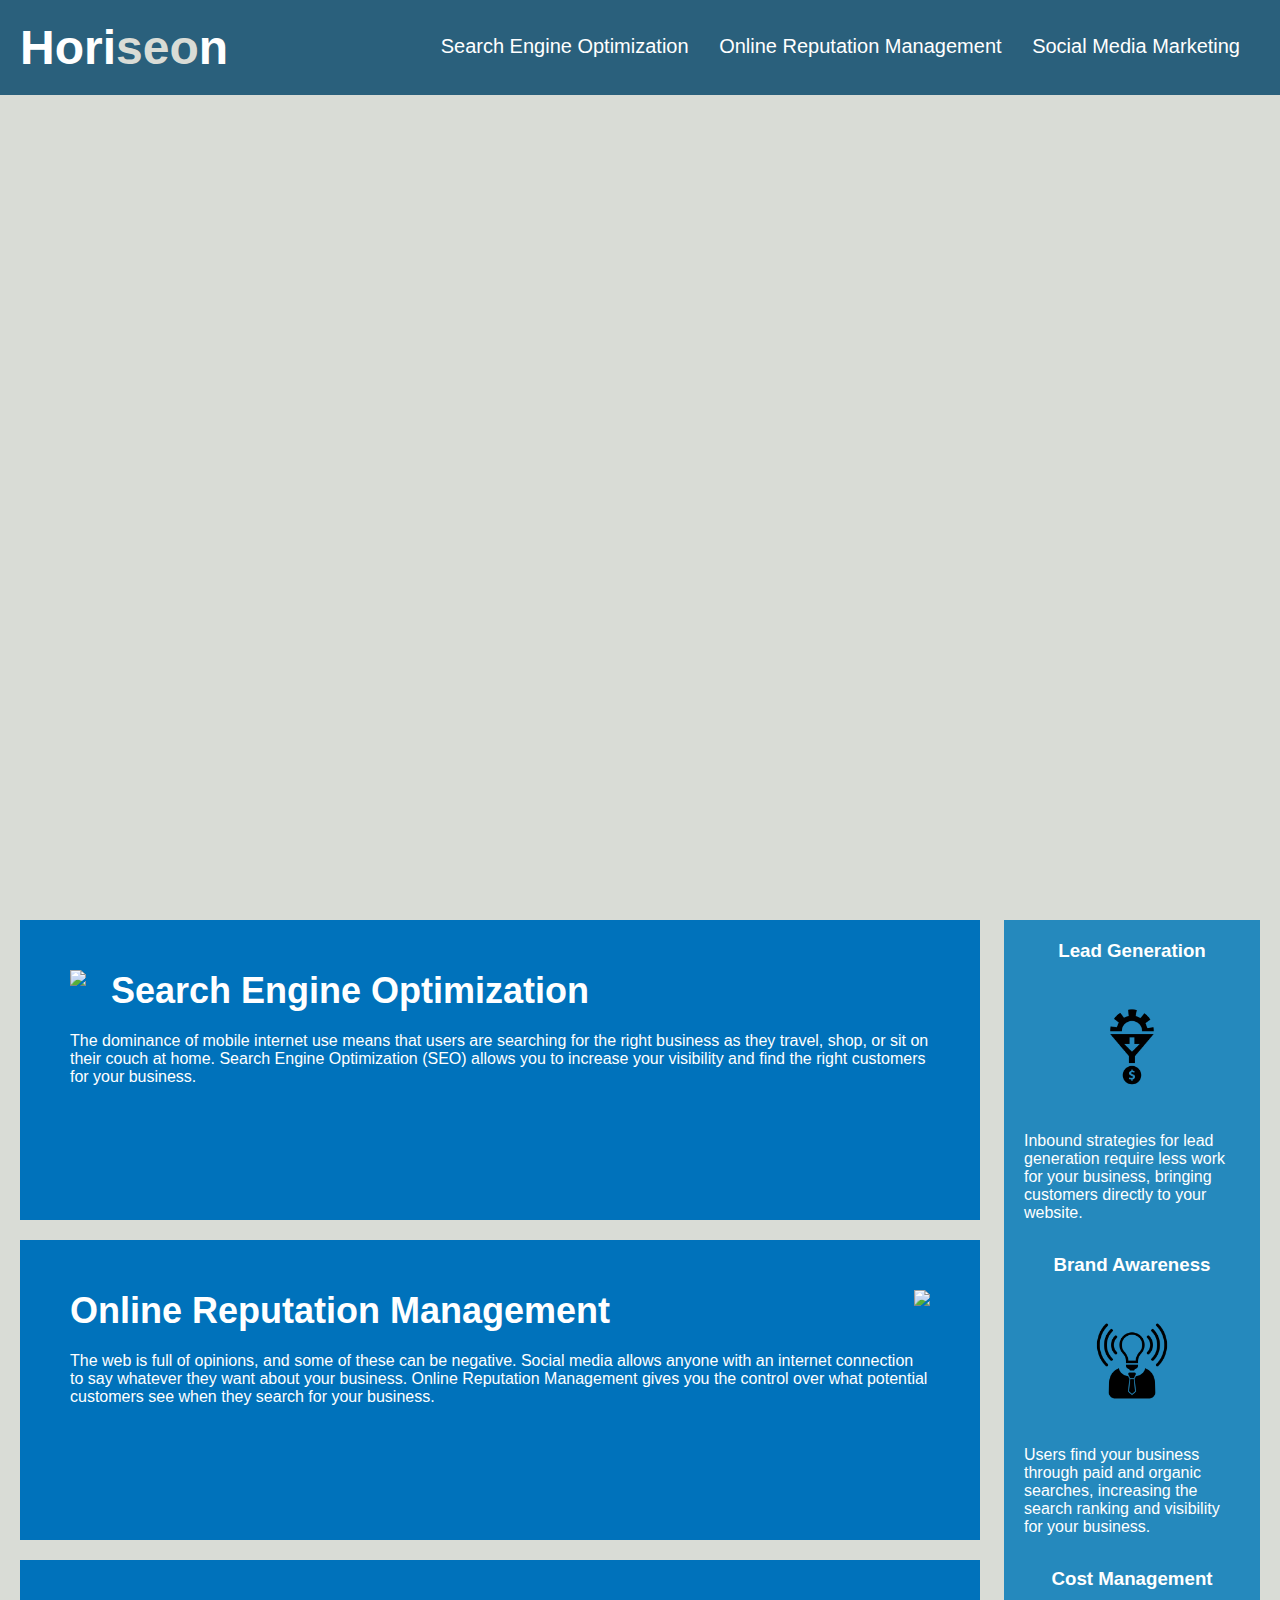
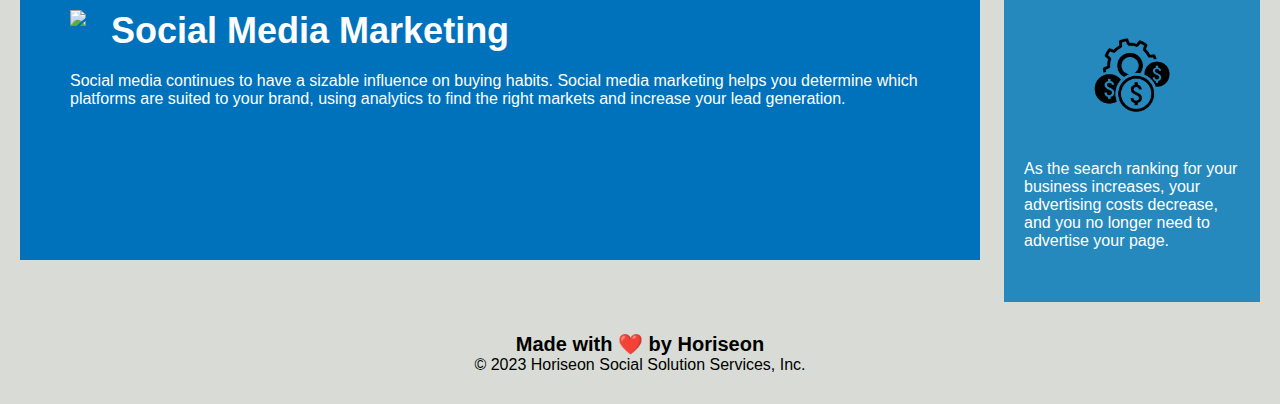
==== Develop/index.html @ 61176849 "Initial Commit" ====
<!DOCTYPE html>
<html lang="en-us">

<head>
    <meta charset="UTF-8" />
    <link rel="stylesheet" href="./assets/css/style.css">
    <title>website</title>
</head>

<body>
    <div class="header">
        <h1>Hori<span class="seo">seo</span>n</h1>
        <div>
            <ul>
                <li>
                    <a href="#search-engine-optimization">Search Engine Optimization</a>
                </li>
                <li>
                    <a href="#online-reputation-management">Online Reputation Management</a>
                </li>
                <li>
                    <a href="#social-media-marketing">Social Media Marketing</a>
                </li>
            </ul>
        </div>
    </div>
    <div class="hero"></div>
    <div class="content">
        <div class="search-engine-optimization">
            <img src="./assets/images/search-engine-optimization.jpg" class="float-left" />
            <h2>Search Engine Optimization</h2>
            <p>
                The dominance of mobile internet use means that users are searching for the right business as they travel, shop, or sit on their couch at home. Search Engine Optimization (SEO) allows you to increase your visibility and find the right customers for your business.
            </p>
        </div>
        <div id="online-reputation-management" class="online-reputation-management">
            <img src="./assets/images/online-reputation-management.jpg" class="float-right" />
            <h2>Online Reputation Management</h2>
            <p>
                The web is full of opinions, and some of these can be negative. Social media allows anyone with an internet connection to say whatever they want about your business. Online Reputation Management gives you the control over what potential customers see when they search for your business.
            </p>
        </div>
        <div id="social-media-marketing" class="social-media-marketing">
            <img src="./assets/images/social-media-marketing.jpg" class="float-left" />
            <h2>Social Media Marketing</h2>
            <p>
                Social media continues to have a sizable influence on buying habits. Social media marketing helps you determine which platforms are suited to your brand, using analytics to find the right markets and increase your lead generation.
            </p>
        </div>
    </div>
    <div class="benefits">
        <div class="benefit-lead">
            <h3>Lead Generation</h3>
            <img src="./assets/images/lead-generation.png" />
            <p>
                Inbound strategies for lead generation require less work for your business, bringing customers directly to your website.
            </p>
        </div>
        <div class="benefit-brand">
            <h3>Brand Awareness</h3>
            <img src="./assets/images/brand-awareness.png" />
            <p>
                Users find your business through paid and organic searches, increasing the search ranking and visibility for your business.
            </p>
        </div>
        <div class="benefit-cost">
            <h3>Cost Management</h3>
            <img src="./assets/images/cost-management.png"></img>
            <p>
                As the search ranking for your business increases, your advertising costs decrease, and you no longer need to advertise your page.
            </p>
        </div>
    </div>
    <div class="footer">
        <h2>Made with ❤️️ by Horiseon</h2>
        <p>
            &copy; 2023 Horiseon Social Solution Services, Inc.
        </p>
    </div>
</body>

</html>
---- Develop/assets/css/style.css ----
* {
    box-sizing: border-box;
    padding: 0;
    margin: 0;
}

body {
    background-color: #d9dcd6;
}

.header {
    padding: 20px;
    font-family: 'Trebuchet MS', 'Lucida Sans Unicode', 'Lucida Grande', 'Lucida Sans', Arial, sans-serif;
    background-color: #2a607c;
    color: #ffffff;
}

.header h1 {
    display: inline-block;
    font-size: 48px;
}

.header h1 .seo {
    color: #d9dcd6;
}

.header div {
    padding-top: 15px;
    margin-right: 20px;
    float: right;
    font-family: 'Gill Sans', 'Gill Sans MT', Calibri, 'Trebuchet MS', sans-serif;
    font-size: 20px;
}

.header div ul {
    list-style-type: none;
}

.header div ul li {
    display: inline-block;
    margin-left: 25px;
}

a {
    color: #ffffff;
    text-decoration: none;
}

p {
    font-size: 16px;
}

.hero {
    height: 800px;
    width: 100%;
    margin-bottom: 25px;
    background-image: url("../images/digital-marketing-meeting.jpg");
    background-size: cover;
    background-position: center;
}

.float-left {
    float: left;
    margin-right: 25px;
}

.float-right {
    float: right;
    margin-left: 25px;
}

.content {
    width: 75%;
    display: inline-block;
    margin-left: 20px;
}

.benefits {
    margin-right: 20px;
    padding: 20px;
    clear: both;
    float: right;
    width: 20%;
    height: 100%;
    font-family: 'Gill Sans', 'Gill Sans MT', Calibri, 'Trebuchet MS', sans-serif;
    background-color: #2589bd;
}

.benefit-lead {
    margin-bottom: 32px;
    color: #ffffff;
}

.benefit-brand {
    margin-bottom: 32px;
    color: #ffffff;
}

.benefit-cost {
    margin-bottom: 32px;
    color: #ffffff;
}

.benefit-lead h3 {
    margin-bottom: 10px;
    text-align: center;
}

.benefit-brand h3 {
    margin-bottom: 10px;
    text-align: center;
}

.benefit-cost h3 {
    margin-bottom: 10px;
    text-align: center;
}

.benefit-lead img {
    display: block;
    margin: 10px auto;
    max-width: 150px;
}

.benefit-brand img {
    display: block;
    margin: 10px auto;
    max-width: 150px;
}

.benefit-cost img {
    display: block;
    margin: 10px auto;
    max-width: 150px;
}

.search-engine-optimization {
    margin-bottom: 20px;
    padding: 50px;
    height: 300px;
    font-family: 'Gill Sans', 'Gill Sans MT', Calibri, 'Trebuchet MS', sans-serif;
    background-color: #0072bb;
    color: #ffffff;
}

.online-reputation-management {
    margin-bottom: 20px;
    padding: 50px;
    height: 300px;
    font-family: 'Gill Sans', 'Gill Sans MT', Calibri, 'Trebuchet MS', sans-serif;
    background-color: #0072bb;
    color: #ffffff;
}

.social-media-marketing {
    margin-bottom: 20px;
    padding: 50px;
    height: 300px;
    font-family: 'Gill Sans', 'Gill Sans MT', Calibri, 'Trebuchet MS', sans-serif;
    background-color: #0072bb;
    color: #ffffff;
}

.search-engine-optimization img {
    max-height: 200px;
}

.online-reputation-management img {
    max-height: 200px;
}

.social-media-marketing img {
    max-height: 200px;
}

.search-engine-optimization h2 {
    margin-bottom: 20px;
    font-size: 36px;
}

.online-reputation-management h2 {
    margin-bottom: 20px;
    font-size: 36px;
}

.social-media-marketing h2 {
    margin-bottom: 20px;
    font-size: 36px;
}

.footer {
    padding: 30px;
    clear: both;
    font-family: 'Trebuchet MS', 'Lucida Sans Unicode', 'Lucida Grande', 'Lucida Sans', Arial, sans-serif;
    text-align: center;
}

.footer h2 {
    font-size: 20px;
}
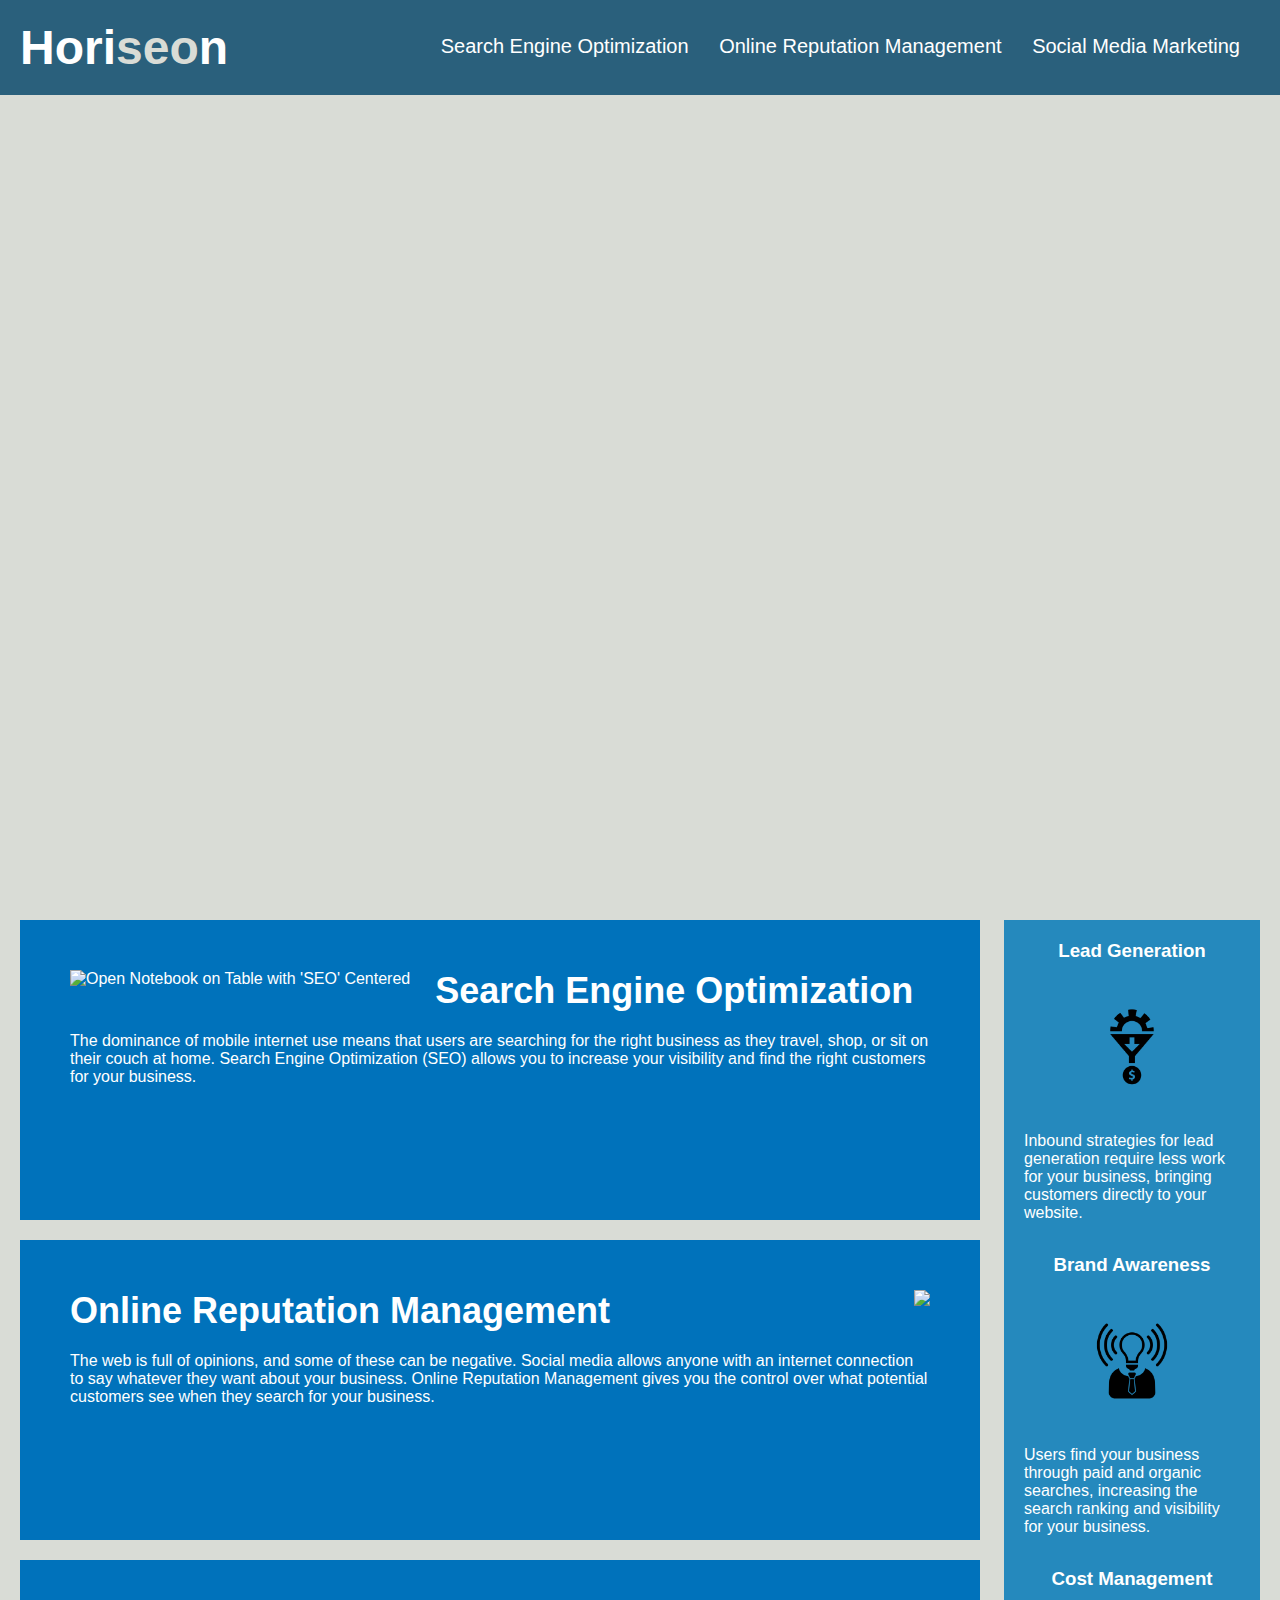
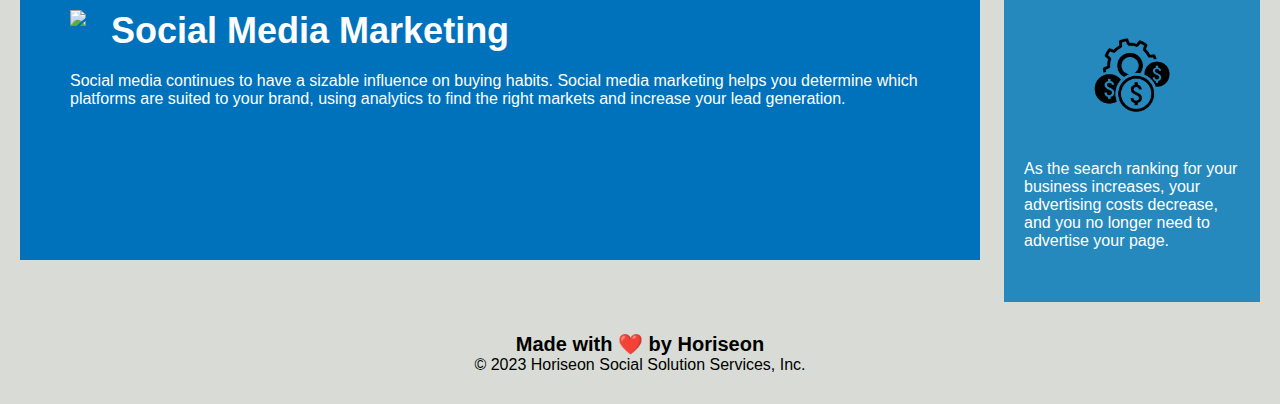
==== commit 851d5517: "Image ALT and Title Updates" ====
--- a/Develop/index.html
+++ b/Develop/index.html
@@ -26,14 +26,14 @@
     </div>
     <div class="hero"></div>
     <div class="content">
-        <div class="search-engine-optimization">
-            <img src="./assets/images/search-engine-optimization.jpg" class="float-left" />
+        <div id="search-engine-optimization" class="search-engine-optimization">
+            <img src="./assets/images/search-engine-optimization.jpg" alt="Open Notebook on Table with 'SEO' Centered" title="Open Notebook on Table with 'SEO' Centered" class="float-left" />
             <h2>Search Engine Optimization</h2>
             <p>
                 The dominance of mobile internet use means that users are searching for the right business as they travel, shop, or sit on their couch at home. Search Engine Optimization (SEO) allows you to increase your visibility and find the right customers for your business.
             </p>
         </div>
-        <div id="online-reputation-management" class="online-reputation-management">
+        <div id="online-reputation-management" alt="Open Laptop with Rising Barchart Titled 'Reputation'" title="Open Laptop with Rising Barchart Titled 'Reputation'" class="online-reputation-management">
             <img src="./assets/images/online-reputation-management.jpg" class="float-right" />
             <h2>Online Reputation Management</h2>
             <p>
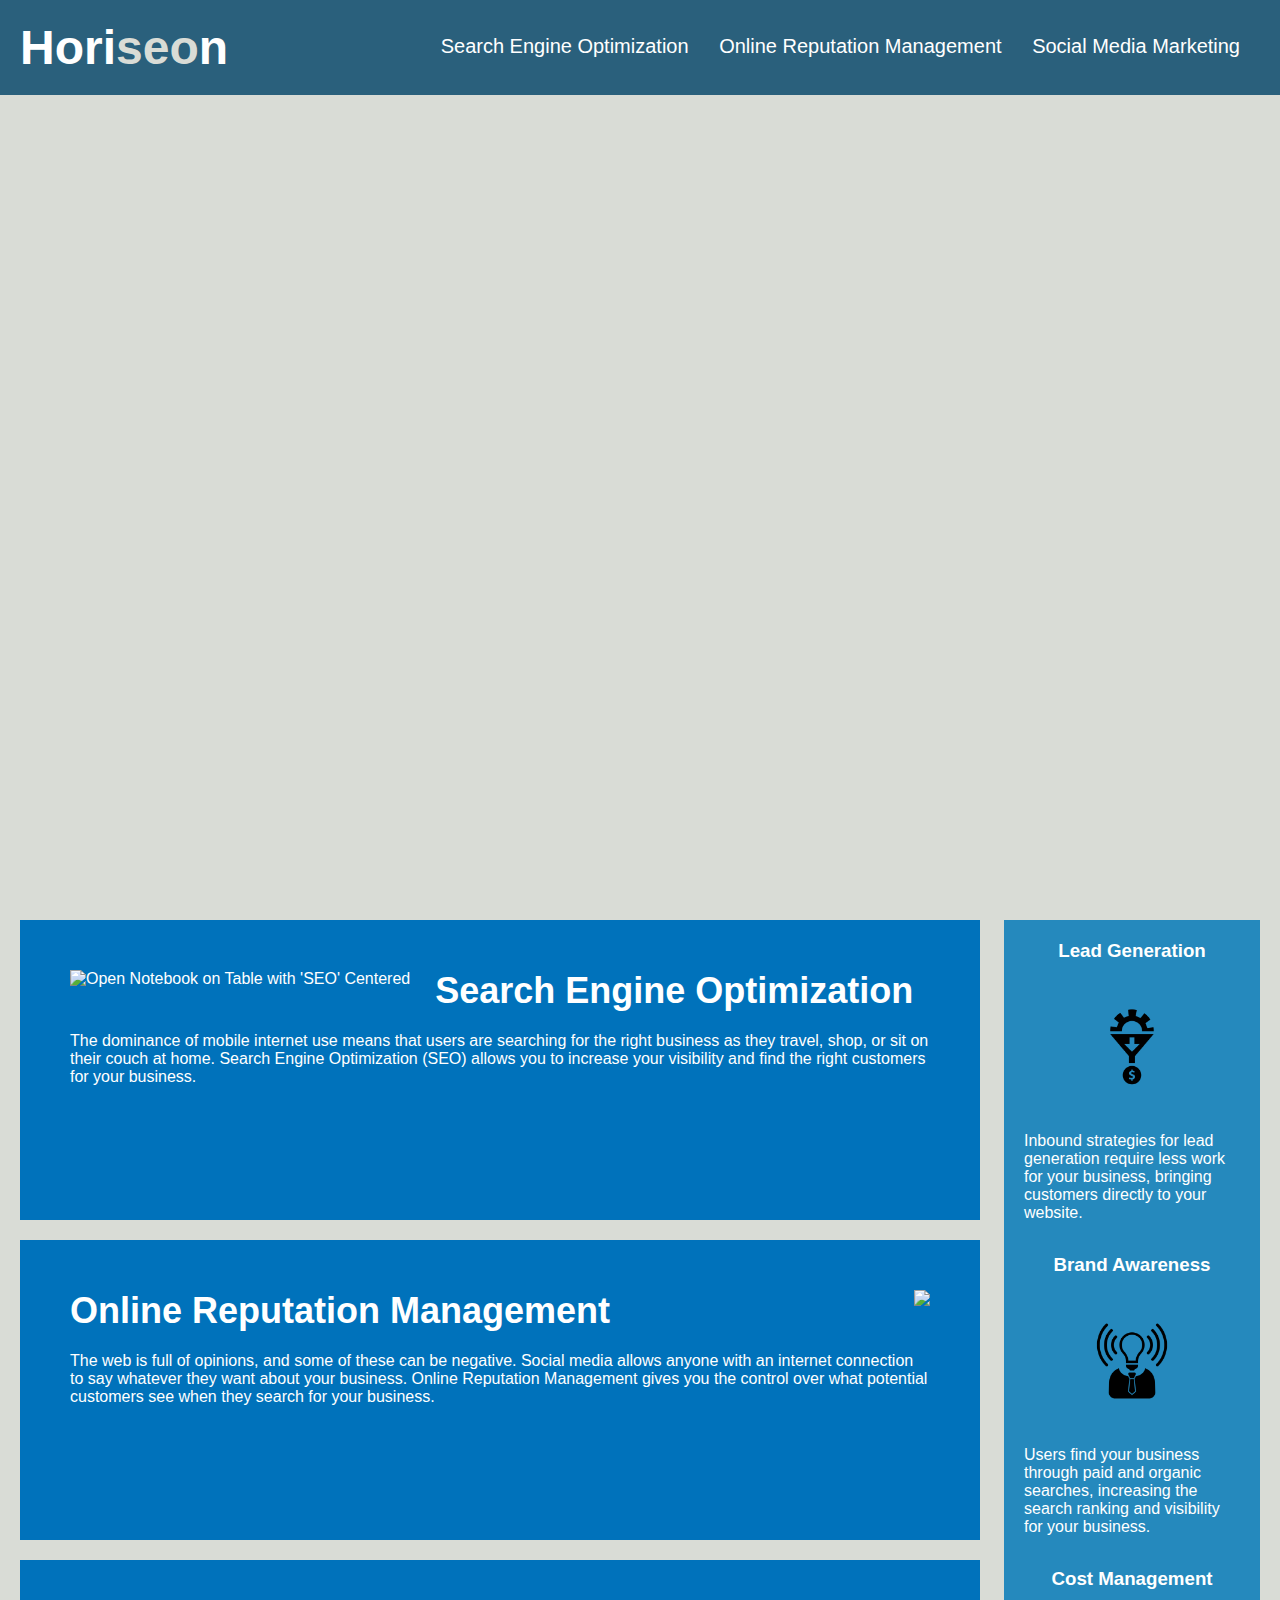
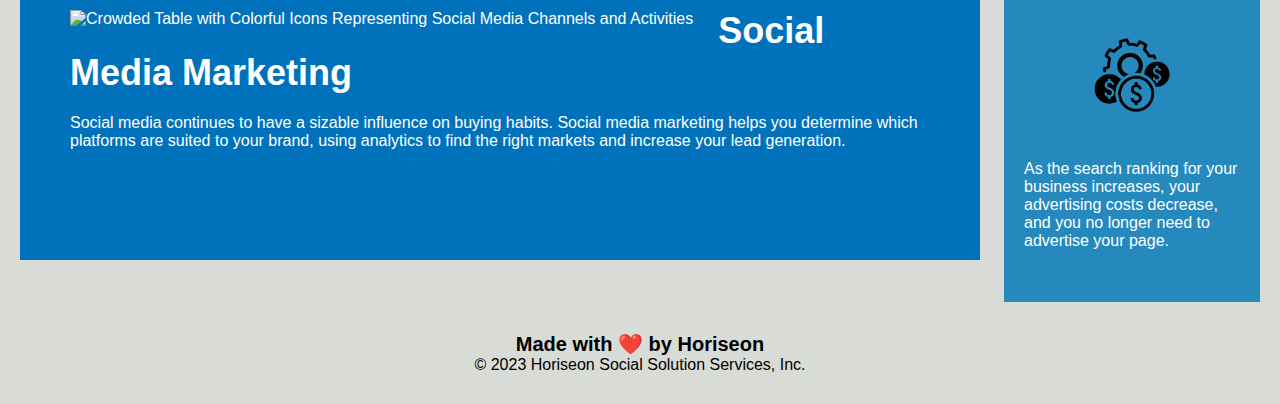
==== commit 695f14e1: "IMG ALT and Title Attributes, Misc Closing IMG Tag deletion" ====
--- a/Develop/index.html
+++ b/Develop/index.html
@@ -1,5 +1,8 @@
 <!DOCTYPE html>
 <html lang="en-us">
+
+<!-- IMG Tag does NOT have closing / -->
+<!-- Hero Class, Background Image, is this a thing? -->
 
 <head>
     <meta charset="UTF-8" />
@@ -41,7 +44,7 @@
             </p>
         </div>
         <div id="social-media-marketing" class="social-media-marketing">
-            <img src="./assets/images/social-media-marketing.jpg" class="float-left" />
+            <img src="./assets/images/social-media-marketing.jpg" alt="Crowded Table with Colorful Icons Representing Social Media Channels and Activities" title="Crowded Table with Colorful Icons Representing Social Media Channels and Activities" class="float-left" />
             <h2>Social Media Marketing</h2>
             <p>
                 Social media continues to have a sizable influence on buying habits. Social media marketing helps you determine which platforms are suited to your brand, using analytics to find the right markets and increase your lead generation.
@@ -51,21 +54,21 @@
     <div class="benefits">
         <div class="benefit-lead">
             <h3>Lead Generation</h3>
-            <img src="./assets/images/lead-generation.png" />
+            <img src="./assets/images/lead-generation.png" alt="Icon of Funnel Channeling Sales Opportunities into Coins" title="Icon of Funnel Channeling Sales Opportunities into Coins" />
             <p>
                 Inbound strategies for lead generation require less work for your business, bringing customers directly to your website.
             </p>
         </div>
         <div class="benefit-brand">
             <h3>Brand Awareness</h3>
-            <img src="./assets/images/brand-awareness.png" />
+            <img src="./assets/images/brand-awareness.png" alt="Icon of Businessperson with a Radiating Lightbulb for a Head" title="Icon of Businessperson with a Radiating Lightbulb for a Head" />
             <p>
                 Users find your business through paid and organic searches, increasing the search ranking and visibility for your business.
             </p>
         </div>
         <div class="benefit-cost">
             <h3>Cost Management</h3>
-            <img src="./assets/images/cost-management.png"></img>
+            <img src="./assets/images/cost-management.png" alt="Icon of a Gear Churning Out Coins" title="Icon of a Gear Churning Out Coins">
             <p>
                 As the search ranking for your business increases, your advertising costs decrease, and you no longer need to advertise your page.
             </p>
--- a/Develop/assets/css/style.css
+++ b/Develop/assets/css/style.css
@@ -4,8 +4,17 @@
     margin: 0;
 }
 
+a {
+    color: #ffffff;
+    text-decoration: none;
+}
+
 body {
     background-color: #d9dcd6;
+}
+
+p {
+    font-size: 16px;
 }
 
 .header {
@@ -39,15 +48,6 @@
 .header div ul li {
     display: inline-block;
     margin-left: 25px;
-}
-
-a {
-    color: #ffffff;
-    text-decoration: none;
-}
-
-p {
-    font-size: 16px;
 }
 
 .hero {
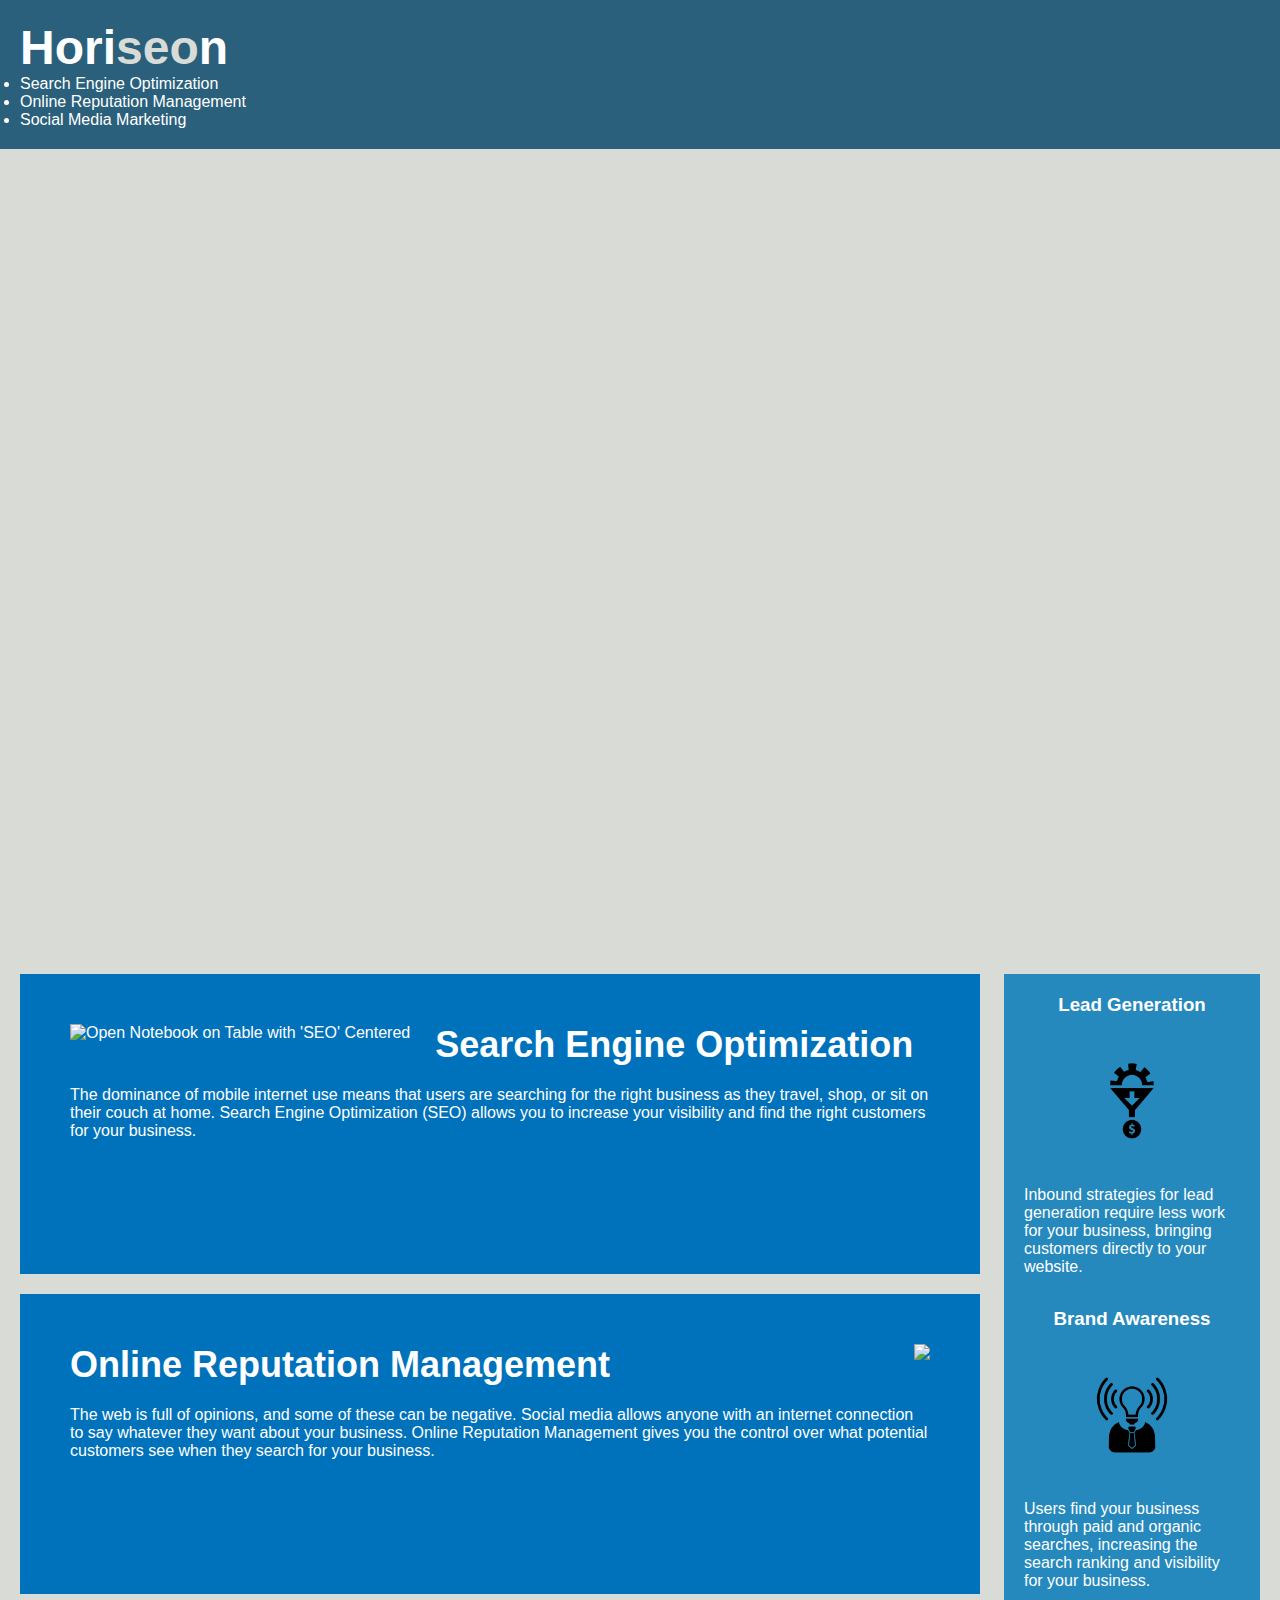
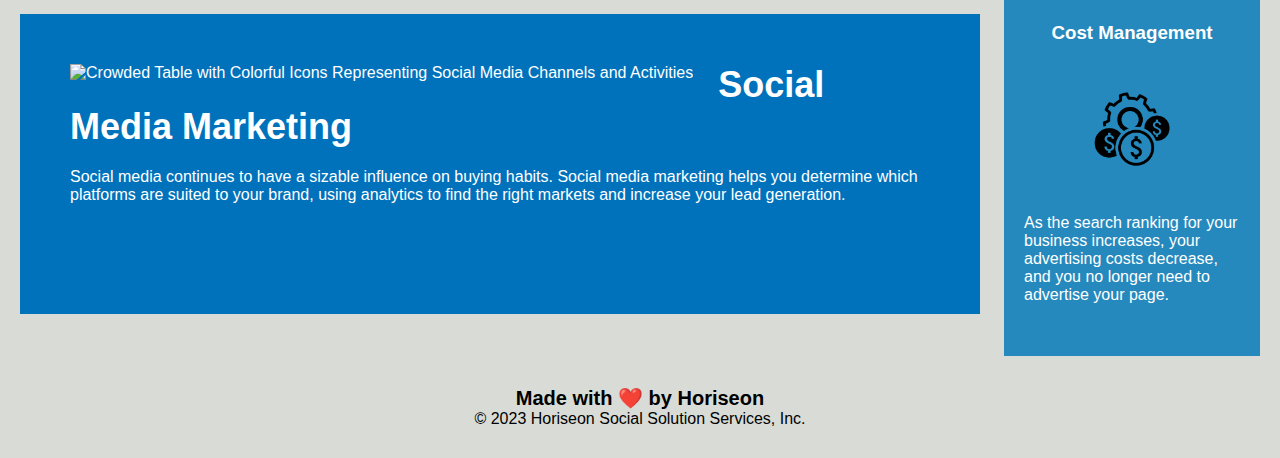
==== commit d87d15f4: "HTML Semantic Tag Corrections" ====
--- a/Develop/index.html
+++ b/Develop/index.html
@@ -1,8 +1,14 @@
 <!DOCTYPE html>
 <html lang="en-us">
 
+<!-- Reference: https://www.w3schools.com/html/html5_semantic_elements.asp -->
+
+<!-- QUESTIONS -->
 <!-- IMG Tag does NOT have closing / -->
 <!-- Hero Class, Background Image, is this a thing? -->
+<!-- Main - Section vs Main - Article -->
+
+
 
 <head>
     <meta charset="UTF-8" />
@@ -11,9 +17,9 @@
 </head>
 
 <body>
-    <div class="header">
+    <header class="header">
         <h1>Hori<span class="seo">seo</span>n</h1>
-        <div>
+        <nav>
             <ul>
                 <li>
                     <a href="#search-engine-optimization">Search Engine Optimization</a>
@@ -25,61 +31,61 @@
                     <a href="#social-media-marketing">Social Media Marketing</a>
                 </li>
             </ul>
-        </div>
-    </div>
+        </nav>
+    </header>
     <div class="hero"></div>
-    <div class="content">
-        <div id="search-engine-optimization" class="search-engine-optimization">
+    <main class="content">
+        <section id="search-engine-optimization" class="search-engine-optimization">
             <img src="./assets/images/search-engine-optimization.jpg" alt="Open Notebook on Table with 'SEO' Centered" title="Open Notebook on Table with 'SEO' Centered" class="float-left" />
             <h2>Search Engine Optimization</h2>
             <p>
                 The dominance of mobile internet use means that users are searching for the right business as they travel, shop, or sit on their couch at home. Search Engine Optimization (SEO) allows you to increase your visibility and find the right customers for your business.
             </p>
-        </div>
-        <div id="online-reputation-management" alt="Open Laptop with Rising Barchart Titled 'Reputation'" title="Open Laptop with Rising Barchart Titled 'Reputation'" class="online-reputation-management">
+        </section>
+        <section id="online-reputation-management" alt="Open Laptop with Rising Barchart Titled 'Reputation'" title="Open Laptop with Rising Barchart Titled 'Reputation'" class="online-reputation-management">
             <img src="./assets/images/online-reputation-management.jpg" class="float-right" />
             <h2>Online Reputation Management</h2>
             <p>
                 The web is full of opinions, and some of these can be negative. Social media allows anyone with an internet connection to say whatever they want about your business. Online Reputation Management gives you the control over what potential customers see when they search for your business.
             </p>
-        </div>
-        <div id="social-media-marketing" class="social-media-marketing">
+        </section>
+        <section id="social-media-marketing" class="social-media-marketing">
             <img src="./assets/images/social-media-marketing.jpg" alt="Crowded Table with Colorful Icons Representing Social Media Channels and Activities" title="Crowded Table with Colorful Icons Representing Social Media Channels and Activities" class="float-left" />
             <h2>Social Media Marketing</h2>
             <p>
                 Social media continues to have a sizable influence on buying habits. Social media marketing helps you determine which platforms are suited to your brand, using analytics to find the right markets and increase your lead generation.
             </p>
-        </div>
-    </div>
-    <div class="benefits">
-        <div class="benefit-lead">
+        </section>
+    </main>
+    <aside class="benefits">
+        <section class="benefit-lead">
             <h3>Lead Generation</h3>
             <img src="./assets/images/lead-generation.png" alt="Icon of Funnel Channeling Sales Opportunities into Coins" title="Icon of Funnel Channeling Sales Opportunities into Coins" />
             <p>
                 Inbound strategies for lead generation require less work for your business, bringing customers directly to your website.
             </p>
-        </div>
-        <div class="benefit-brand">
+        </section>
+        <section class="benefit-brand">
             <h3>Brand Awareness</h3>
             <img src="./assets/images/brand-awareness.png" alt="Icon of Businessperson with a Radiating Lightbulb for a Head" title="Icon of Businessperson with a Radiating Lightbulb for a Head" />
             <p>
                 Users find your business through paid and organic searches, increasing the search ranking and visibility for your business.
             </p>
-        </div>
-        <div class="benefit-cost">
+        </section>
+        <section class="benefit-cost">
             <h3>Cost Management</h3>
             <img src="./assets/images/cost-management.png" alt="Icon of a Gear Churning Out Coins" title="Icon of a Gear Churning Out Coins">
             <p>
                 As the search ranking for your business increases, your advertising costs decrease, and you no longer need to advertise your page.
             </p>
-        </div>
-    </div>
-    <div class="footer">
+        </section>
+    </aside>
+    <footer class="footer">
         <h2>Made with ❤️️ by Horiseon</h2>
         <p>
             &copy; 2023 Horiseon Social Solution Services, Inc.
         </p>
-    </div>
+    </footer>
 </body>
 
 </html>
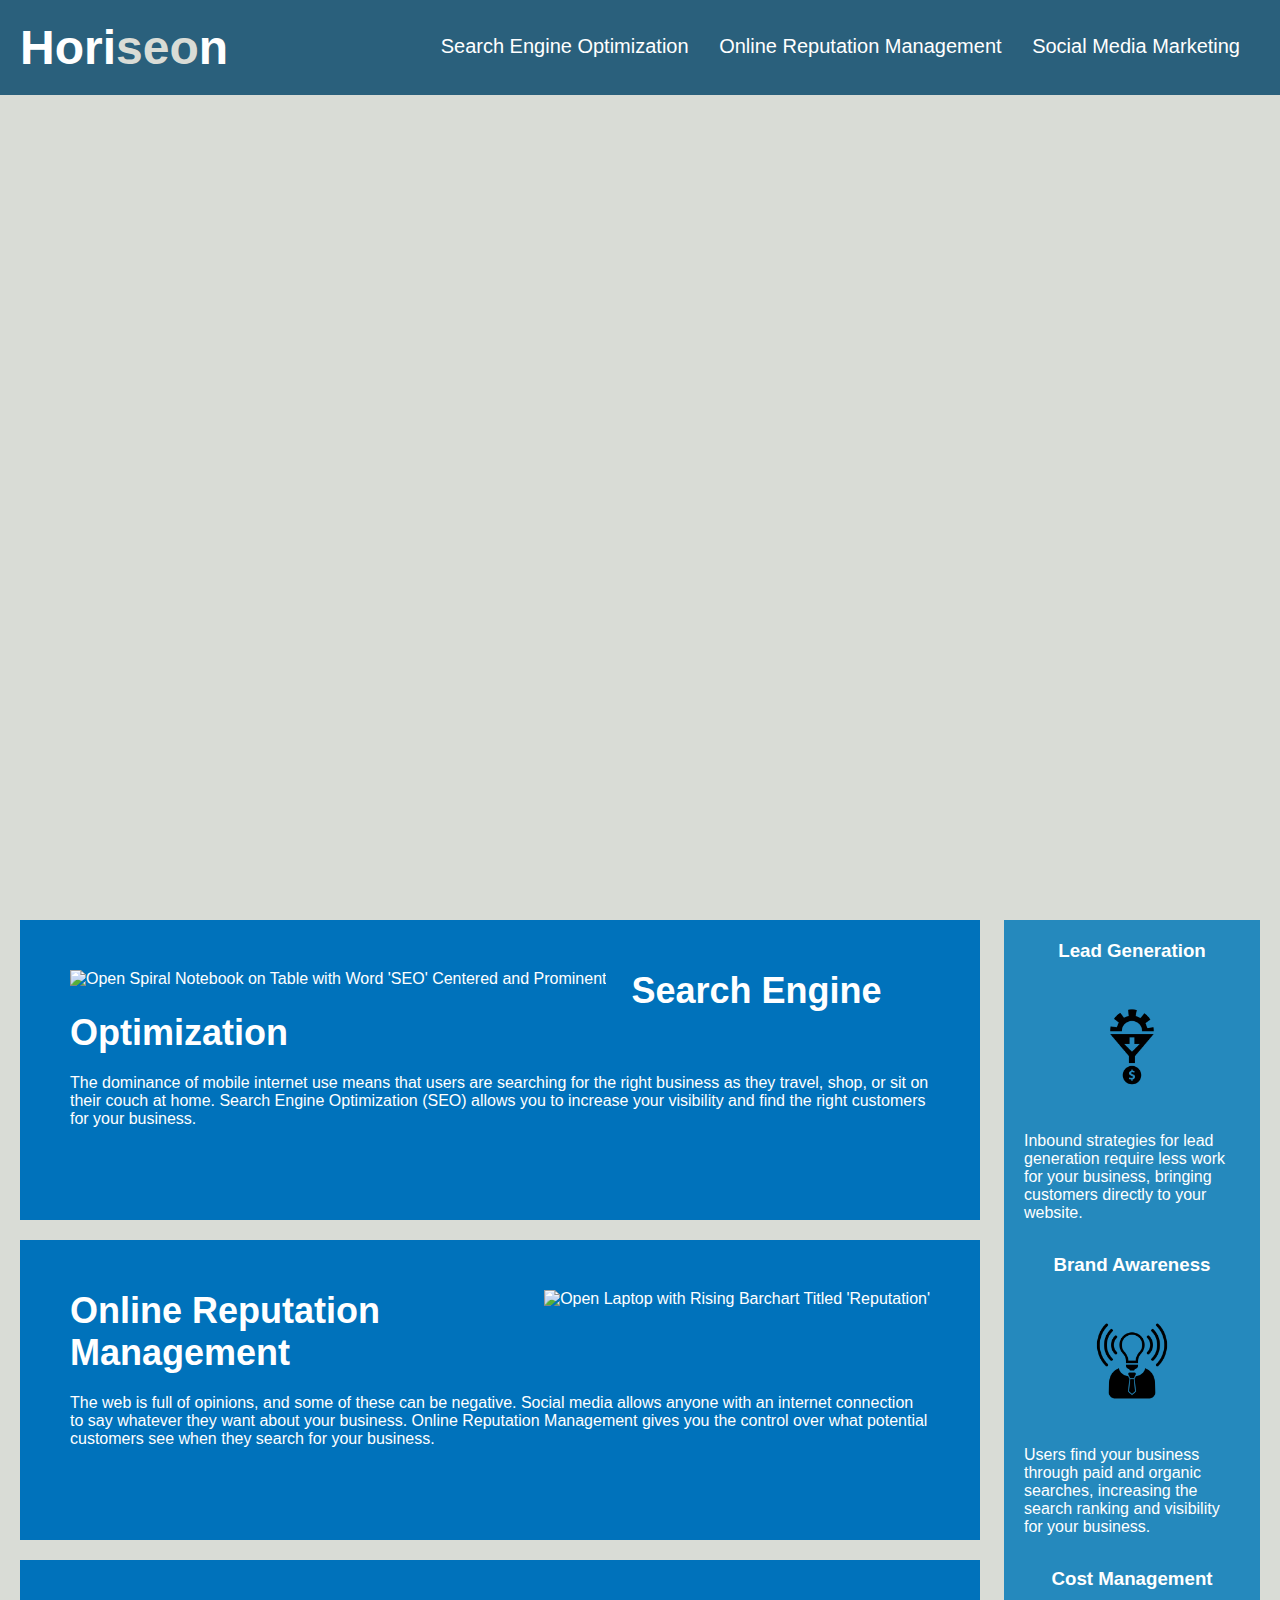
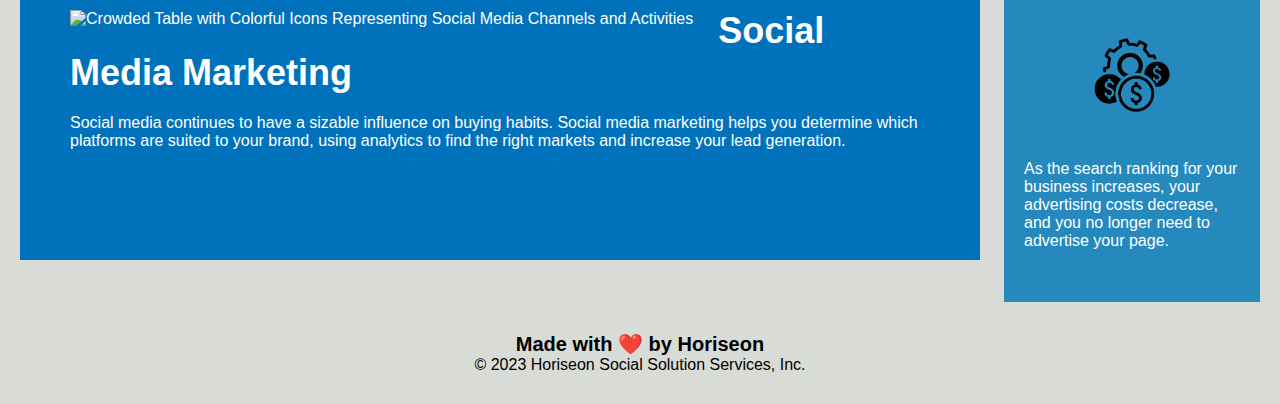
==== commit 3e578511: "CSS Updates" ====
--- a/Develop/index.html
+++ b/Develop/index.html
@@ -6,14 +6,16 @@
 <!-- QUESTIONS -->
 <!-- IMG Tag does NOT have closing / -->
 <!-- Hero Class, Background Image, is this a thing? -->
+<!-- Should HERO by a Figure? It's just an image -->
 <!-- Main - Section vs Main - Article -->
-
+<!-- ALT + TITLE + FIGCAPTION?! -->
+<!-- Footer h2 / h4 text is too big, doesn't make sense, should be h4 but now too big -->
 
 
 <head>
     <meta charset="UTF-8" />
     <link rel="stylesheet" href="./assets/css/style.css">
-    <title>website</title>
+    <title>Horiseon Digital Marketing Services</title>
 </head>
 
 <body>
@@ -33,24 +35,35 @@
             </ul>
         </nav>
     </header>
-    <div class="hero"></div>
+    <div class="hero">
+
+    </div>
     <main class="content">
-        <section id="search-engine-optimization" class="search-engine-optimization">
-            <img src="./assets/images/search-engine-optimization.jpg" alt="Open Notebook on Table with 'SEO' Centered" title="Open Notebook on Table with 'SEO' Centered" class="float-left" />
+        <section id="search-engine-optimization" class="products">
+            <figure>
+                <img src="./assets/images/search-engine-optimization.jpg" alt="Open Spiral Notebook on Table with Word 'SEO' Centered and Prominent" title="Open Notebook on Table with 'SEO' Centered" class="float-left" />
+                <!-- <figcaption>A Notebook with the Word 'SEO' Prominent</figcaption> -->
+            </figure>
             <h2>Search Engine Optimization</h2>
             <p>
                 The dominance of mobile internet use means that users are searching for the right business as they travel, shop, or sit on their couch at home. Search Engine Optimization (SEO) allows you to increase your visibility and find the right customers for your business.
             </p>
         </section>
-        <section id="online-reputation-management" alt="Open Laptop with Rising Barchart Titled 'Reputation'" title="Open Laptop with Rising Barchart Titled 'Reputation'" class="online-reputation-management">
-            <img src="./assets/images/online-reputation-management.jpg" class="float-right" />
+        <section id="online-reputation-management" class="products">
+            <figure>
+                <img src="./assets/images/online-reputation-management.jpg" alt="Open Laptop with Rising Barchart Titled 'Reputation'" title="Open Laptop with Rising Barchart Titled 'Reputation'" class="float-right" />
+                <!-- <figcaption>Laptop with Rising Barchart Titled 'Reputation'</figcaption> -->
+            </figure>
             <h2>Online Reputation Management</h2>
             <p>
                 The web is full of opinions, and some of these can be negative. Social media allows anyone with an internet connection to say whatever they want about your business. Online Reputation Management gives you the control over what potential customers see when they search for your business.
             </p>
         </section>
-        <section id="social-media-marketing" class="social-media-marketing">
-            <img src="./assets/images/social-media-marketing.jpg" alt="Crowded Table with Colorful Icons Representing Social Media Channels and Activities" title="Crowded Table with Colorful Icons Representing Social Media Channels and Activities" class="float-left" />
+        <section id="social-media-marketing" class="products">
+            <figure>
+                <img src="./assets/images/social-media-marketing.jpg" alt="Crowded Table with Colorful Icons Representing Social Media Channels and Activities" title="Crowded Table with Colorful Icons Representing Social Media Channels and Activities" class="float-left" />
+                <!-- <figcaption>Table with Colorful Icons Representing Social Media</figcaption> -->
+            </figure>
             <h2>Social Media Marketing</h2>
             <p>
                 Social media continues to have a sizable influence on buying habits. Social media marketing helps you determine which platforms are suited to your brand, using analytics to find the right markets and increase your lead generation.
@@ -58,21 +71,21 @@
         </section>
     </main>
     <aside class="benefits">
-        <section class="benefit-lead">
+        <section class="benefit-detail">
             <h3>Lead Generation</h3>
             <img src="./assets/images/lead-generation.png" alt="Icon of Funnel Channeling Sales Opportunities into Coins" title="Icon of Funnel Channeling Sales Opportunities into Coins" />
             <p>
                 Inbound strategies for lead generation require less work for your business, bringing customers directly to your website.
             </p>
         </section>
-        <section class="benefit-brand">
+        <section class="benefit-detail">
             <h3>Brand Awareness</h3>
             <img src="./assets/images/brand-awareness.png" alt="Icon of Businessperson with a Radiating Lightbulb for a Head" title="Icon of Businessperson with a Radiating Lightbulb for a Head" />
             <p>
                 Users find your business through paid and organic searches, increasing the search ranking and visibility for your business.
             </p>
         </section>
-        <section class="benefit-cost">
+        <section class="benefit-detail">
             <h3>Cost Management</h3>
             <img src="./assets/images/cost-management.png" alt="Icon of a Gear Churning Out Coins" title="Icon of a Gear Churning Out Coins">
             <p>
@@ -81,7 +94,7 @@
         </section>
     </aside>
     <footer class="footer">
-        <h2>Made with ❤️️ by Horiseon</h2>
+        <h4>Made with ❤️️ by Horiseon</h2>
         <p>
             &copy; 2023 Horiseon Social Solution Services, Inc.
         </p>
--- a/Develop/assets/css/style.css
+++ b/Develop/assets/css/style.css
@@ -1,3 +1,5 @@
+/* GLOBAL Styles */
+
 * {
     box-sizing: border-box;
     padding: 0;
@@ -17,6 +19,22 @@
     font-size: 16px;
 }
 
+
+/* FLOAT Styles */
+
+.float-left {
+    float: left;
+    margin-right: 25px;
+}
+
+.float-right {
+    float: right;
+    margin-left: 25px;
+}
+
+
+/* HEADER Styles */
+
 .header {
     padding: 20px;
     font-family: 'Trebuchet MS', 'Lucida Sans Unicode', 'Lucida Grande', 'Lucida Sans', Arial, sans-serif;
@@ -33,7 +51,7 @@
     color: #d9dcd6;
 }
 
-.header div {
+.header nav {
     padding-top: 15px;
     margin-right: 20px;
     float: right;
@@ -41,14 +59,17 @@
     font-size: 20px;
 }
 
-.header div ul {
+.header nav ul {
     list-style-type: none;
 }
 
-.header div ul li {
+.header nav ul li {
     display: inline-block;
     margin-left: 25px;
 }
+
+
+/* HERO Styles */
 
 .hero {
     height: 800px;
@@ -59,21 +80,17 @@
     background-position: center;
 }
 
-.float-left {
-    float: left;
-    margin-right: 25px;
-}
 
-.float-right {
-    float: right;
-    margin-left: 25px;
-}
+/* MAIN Styles */
 
 .content {
     width: 75%;
     display: inline-block;
     margin-left: 20px;
 }
+
+
+/* BENEFITS Styles */
 
 .benefits {
     margin-right: 20px;
@@ -86,55 +103,26 @@
     background-color: #2589bd;
 }
 
-.benefit-lead {
+.benefit-detail {
     margin-bottom: 32px;
     color: #ffffff;
 }
 
-.benefit-brand {
-    margin-bottom: 32px;
-    color: #ffffff;
-}
-
-.benefit-cost {
-    margin-bottom: 32px;
-    color: #ffffff;
-}
-
-.benefit-lead h3 {
+.benefit-detail h3 {
     margin-bottom: 10px;
     text-align: center;
 }
 
-.benefit-brand h3 {
-    margin-bottom: 10px;
-    text-align: center;
-}
-
-.benefit-cost h3 {
-    margin-bottom: 10px;
-    text-align: center;
-}
-
-.benefit-lead img {
+.benefit-detail img {
     display: block;
     margin: 10px auto;
     max-width: 150px;
 }
 
-.benefit-brand img {
-    display: block;
-    margin: 10px auto;
-    max-width: 150px;
-}
 
-.benefit-cost img {
-    display: block;
-    margin: 10px auto;
-    max-width: 150px;
-}
+/* PRODUCTS Styles */
 
-.search-engine-optimization {
+.products {
     margin-bottom: 20px;
     padding: 50px;
     height: 300px;
@@ -143,50 +131,17 @@
     color: #ffffff;
 }
 
-.online-reputation-management {
-    margin-bottom: 20px;
-    padding: 50px;
-    height: 300px;
-    font-family: 'Gill Sans', 'Gill Sans MT', Calibri, 'Trebuchet MS', sans-serif;
-    background-color: #0072bb;
-    color: #ffffff;
-}
-
-.social-media-marketing {
-    margin-bottom: 20px;
-    padding: 50px;
-    height: 300px;
-    font-family: 'Gill Sans', 'Gill Sans MT', Calibri, 'Trebuchet MS', sans-serif;
-    background-color: #0072bb;
-    color: #ffffff;
-}
-
-.search-engine-optimization img {
+.products img {
     max-height: 200px;
 }
 
-.online-reputation-management img {
-    max-height: 200px;
-}
-
-.social-media-marketing img {
-    max-height: 200px;
-}
-
-.search-engine-optimization h2 {
+.products h2 {
     margin-bottom: 20px;
     font-size: 36px;
 }
 
-.online-reputation-management h2 {
-    margin-bottom: 20px;
-    font-size: 36px;
-}
 
-.social-media-marketing h2 {
-    margin-bottom: 20px;
-    font-size: 36px;
-}
+/* FOOTER Styles */
 
 .footer {
     padding: 30px;
@@ -195,6 +150,6 @@
     text-align: center;
 }
 
-.footer h2 {
+.footer h4 {
     font-size: 20px;
 }
